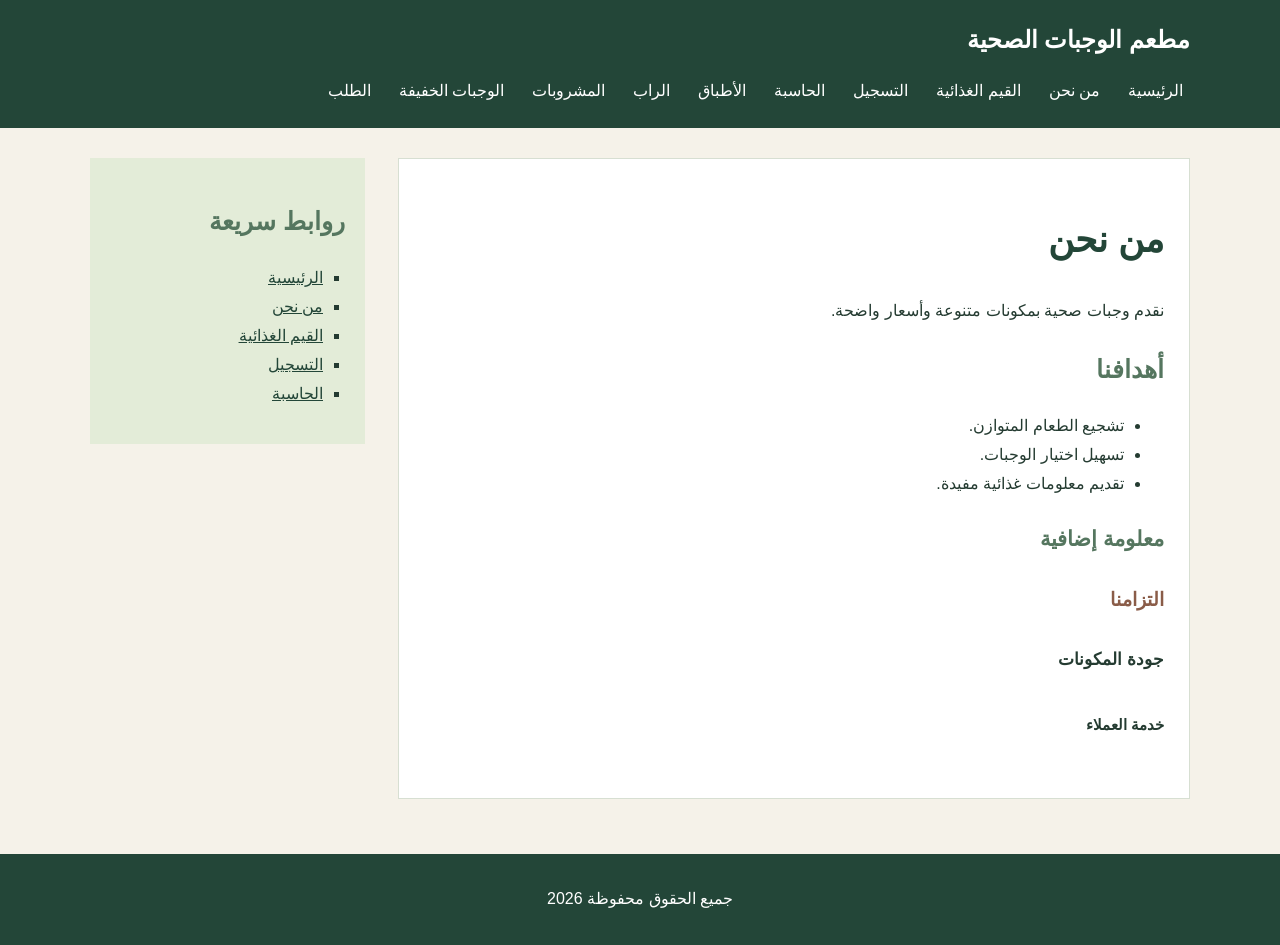
==== about.html @ 64f8ad73 "Build curriculum-based healthy food website" ====
<!doctype html>
<html lang="ar" dir="rtl">
<head>
<meta charset="utf-8">
<meta name="viewport" content="width=device-width, initial-scale=1">
<title>من نحن | مطعم الوجبات الصحية</title>
<link rel="stylesheet" href="styles.css">
</head>
<body>
<header><div class="container"><a class="logo" href="index.html">مطعم الوجبات الصحية</a><nav><a href="index.html">الرئيسية</a><a href="about.html">من نحن</a><a href="nutrition.html">القيم الغذائية</a><a href="register.html">التسجيل</a><a href="calculator.html">الحاسبة</a><a href="bowls.html">الأطباق</a><a href="wraps.html">الراب</a><a href="smoothies.html">المشروبات</a><a href="snacks.html">الوجبات الخفيفة</a><a href="order.html">الطلب</a></nav></div></header>
<main class="container"><div class="content"><h1>من نحن</h1><p>نقدم وجبات صحية بمكونات متنوعة وأسعار واضحة.</p><h2>أهدافنا</h2><ul><li>تشجيع الطعام المتوازن.</li><li>تسهيل اختيار الوجبات.</li><li>تقديم معلومات غذائية مفيدة.</li></ul><h3>معلومة إضافية</h3><h4>التزامنا</h4><h5>جودة المكونات</h5><h6>خدمة العملاء</h6></div><aside class="side"><h2>روابط سريعة</h2><ul><li><a href="index.html">الرئيسية</a></li><li><a href="about.html">من نحن</a></li><li><a href="nutrition.html">القيم الغذائية</a></li><li><a href="register.html">التسجيل</a></li><li><a href="calculator.html">الحاسبة</a></li></ul></aside></main>
<footer><div class="container"><p>جميع الحقوق محفوظة 2026</p></div></footer>
<script src="script.js"></script>
</body>
</html>
---- styles.css ----
body{margin:0;background-color:#f5f2e9;color:#243b31;font-family:Arial,sans-serif;font-size:16px;line-height:1.8}*{box-sizing:border-box}.container{width:90%;max-width:1100px;margin:0 auto}header{background-color:#234638;color:white;padding:18px 0}.logo{color:white;font-size:24px;font-weight:bold;text-decoration:none}nav{margin-top:12px}nav a{display:inline-block;color:white;text-decoration:none;margin-left:14px;padding:4px 7px}nav a:hover,nav a.active{background-color:#d48463}main{padding:30px 0;overflow:hidden}.content{float:right;width:72%;background-color:white;padding:25px;border:1px solid #d7dfd2}.side{float:left;width:25%;padding:20px;background-color:#e3ecd8}.side ul{list-style-type:square;padding-right:22px}.side a{color:#234638}h1{color:#234638;font-size:36px}h2{color:#55765f;font-size:25px}h3{color:#55765f;font-size:21px}h4{color:#8a5c48;font-size:19px}h5{font-size:17px}h6{font-size:15px}.main-image{width:100%;height:auto}.card-image{display:block;max-width:100%;height:auto;margin:15px 0}.button{display:inline-block;background-color:#55765f;color:white;border:0;padding:10px 20px;text-decoration:none;cursor:pointer;font-weight:bold;margin:8px 4px 8px 0}.button:hover{background-color:#3d604a}.reset{background-color:#8a5c48}table{width:100%;border-collapse:collapse;margin-top:18px;text-align:right}th,td{padding:12px;border:1px solid #cbd7c5}th{background-color:#55765f;color:white}tr:nth-child(even){background-color:#eef3e8}form{background-color:#f1f5ec;padding:20px}label{display:block;margin-bottom:14px;font-weight:bold}input[type=text],input[type=password],input[type=number],select,textarea{display:block;width:100%;padding:10px;margin-top:5px;border:1px solid #b9cbb4;font-family:Arial,sans-serif;font-size:16px}input[type=checkbox]{display:inline-block;width:auto;margin-left:8px}.check{font-weight:normal}.result{color:#a45339;font-size:21px;font-weight:bold;border:1px solid #d48463;padding:12px;background-color:#fff4ed}footer{clear:both;background-color:#234638;color:white;text-align:center;padding:15px;margin-top:25px}@media screen and (max-width:750px){.content,.side{float:none;width:100%;margin-bottom:20px}nav a{margin-left:5px;font-size:13px}}
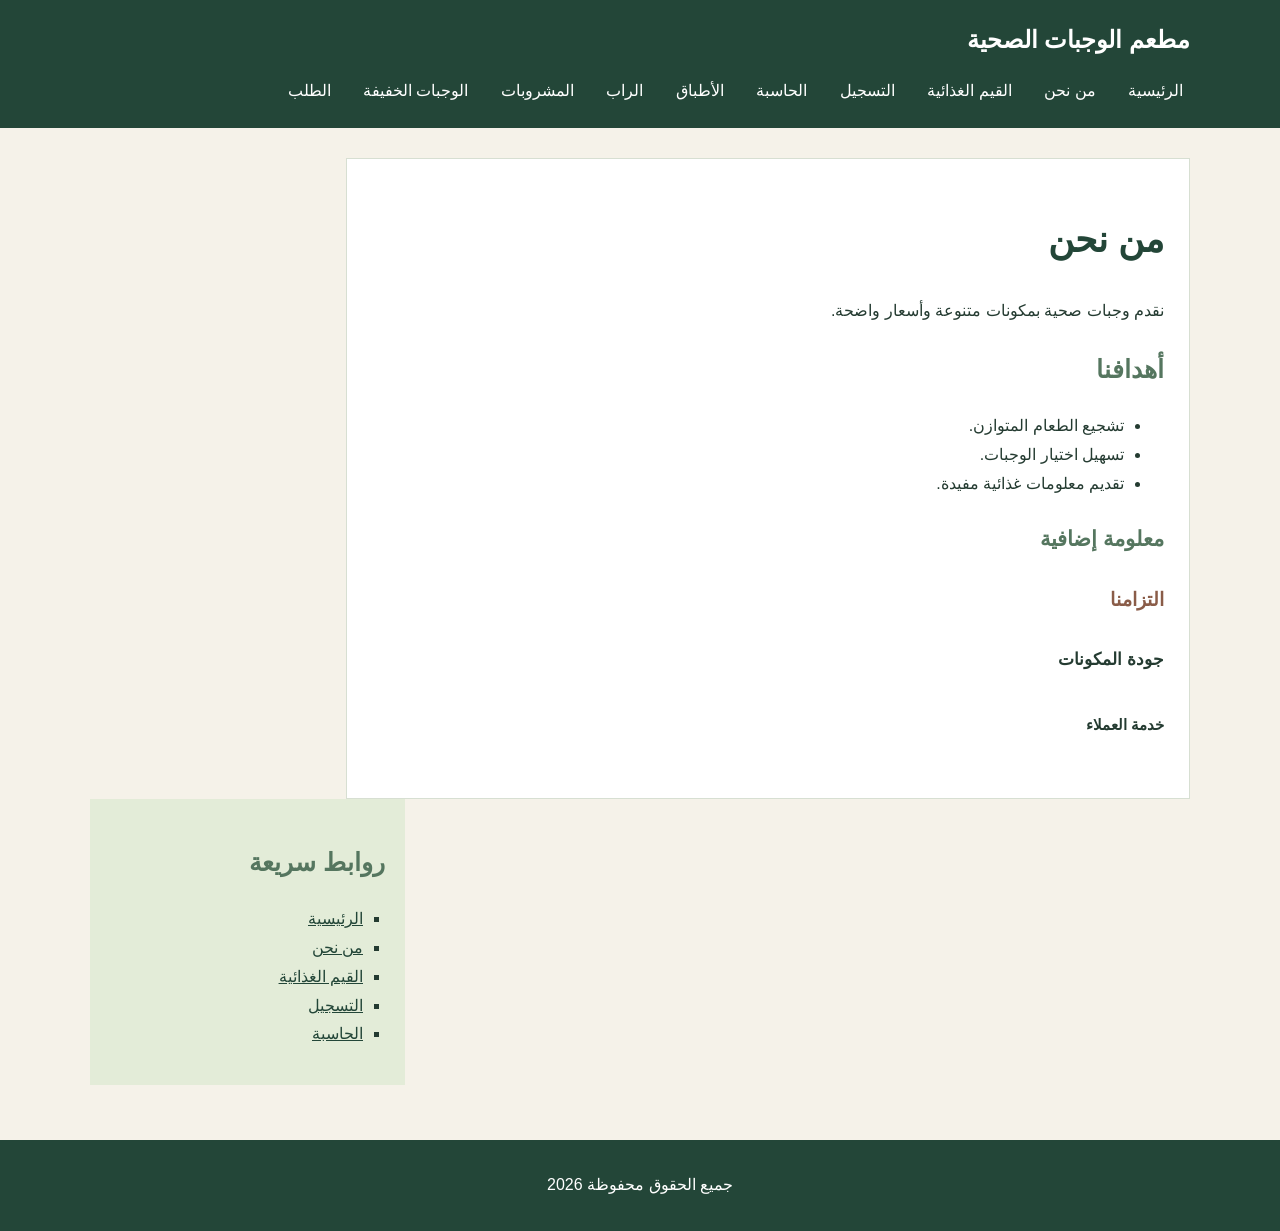
==== commit 9ce107e9: "Clean and format website code" ====
--- a/about.html
+++ b/about.html
@@ -1,15 +1,129 @@
-<!doctype html>
-<html lang="ar" dir="rtl">
-<head>
-<meta charset="utf-8">
-<meta name="viewport" content="width=device-width, initial-scale=1">
-<title>من نحن | مطعم الوجبات الصحية</title>
-<link rel="stylesheet" href="styles.css">
-</head>
-<body>
-<header><div class="container"><a class="logo" href="index.html">مطعم الوجبات الصحية</a><nav><a href="index.html">الرئيسية</a><a href="about.html">من نحن</a><a href="nutrition.html">القيم الغذائية</a><a href="register.html">التسجيل</a><a href="calculator.html">الحاسبة</a><a href="bowls.html">الأطباق</a><a href="wraps.html">الراب</a><a href="smoothies.html">المشروبات</a><a href="snacks.html">الوجبات الخفيفة</a><a href="order.html">الطلب</a></nav></div></header>
-<main class="container"><div class="content"><h1>من نحن</h1><p>نقدم وجبات صحية بمكونات متنوعة وأسعار واضحة.</p><h2>أهدافنا</h2><ul><li>تشجيع الطعام المتوازن.</li><li>تسهيل اختيار الوجبات.</li><li>تقديم معلومات غذائية مفيدة.</li></ul><h3>معلومة إضافية</h3><h4>التزامنا</h4><h5>جودة المكونات</h5><h6>خدمة العملاء</h6></div><aside class="side"><h2>روابط سريعة</h2><ul><li><a href="index.html">الرئيسية</a></li><li><a href="about.html">من نحن</a></li><li><a href="nutrition.html">القيم الغذائية</a></li><li><a href="register.html">التسجيل</a></li><li><a href="calculator.html">الحاسبة</a></li></ul></aside></main>
-<footer><div class="container"><p>جميع الحقوق محفوظة 2026</p></div></footer>
-<script src="script.js"></script>
-</body>
+<!DOCTYPE html>
+<html dir="rtl" lang="ar">
+ <head>
+  <meta charset="utf-8"/>
+  <meta content="width=device-width, initial-scale=1" name="viewport"/>
+  <title>
+   من نحن | مطعم الوجبات الصحية
+  </title>
+  <link href="styles.css" rel="stylesheet"/>
+ </head>
+ <body>
+  <header>
+   <div class="container">
+    <a class="logo" href="index.html">
+     مطعم الوجبات الصحية
+    </a>
+    <nav>
+     <a href="index.html">
+      الرئيسية
+     </a>
+     <a href="about.html">
+      من نحن
+     </a>
+     <a href="nutrition.html">
+      القيم الغذائية
+     </a>
+     <a href="register.html">
+      التسجيل
+     </a>
+     <a href="calculator.html">
+      الحاسبة
+     </a>
+     <a href="bowls.html">
+      الأطباق
+     </a>
+     <a href="wraps.html">
+      الراب
+     </a>
+     <a href="smoothies.html">
+      المشروبات
+     </a>
+     <a href="snacks.html">
+      الوجبات الخفيفة
+     </a>
+     <a href="order.html">
+      الطلب
+     </a>
+    </nav>
+   </div>
+  </header>
+  <main class="container">
+   <div class="content">
+    <h1>
+     من نحن
+    </h1>
+    <p>
+     نقدم وجبات صحية بمكونات متنوعة وأسعار واضحة.
+    </p>
+    <h2>
+     أهدافنا
+    </h2>
+    <ul>
+     <li>
+      تشجيع الطعام المتوازن.
+     </li>
+     <li>
+      تسهيل اختيار الوجبات.
+     </li>
+     <li>
+      تقديم معلومات غذائية مفيدة.
+     </li>
+    </ul>
+    <h3>
+     معلومة إضافية
+    </h3>
+    <h4>
+     التزامنا
+    </h4>
+    <h5>
+     جودة المكونات
+    </h5>
+    <h6>
+     خدمة العملاء
+    </h6>
+   </div>
+   <aside class="side">
+    <h2>
+     روابط سريعة
+    </h2>
+    <ul>
+     <li>
+      <a href="index.html">
+       الرئيسية
+      </a>
+     </li>
+     <li>
+      <a href="about.html">
+       من نحن
+      </a>
+     </li>
+     <li>
+      <a href="nutrition.html">
+       القيم الغذائية
+      </a>
+     </li>
+     <li>
+      <a href="register.html">
+       التسجيل
+      </a>
+     </li>
+     <li>
+      <a href="calculator.html">
+       الحاسبة
+      </a>
+     </li>
+    </ul>
+   </aside>
+  </main>
+  <footer>
+   <div class="container">
+    <p>
+     جميع الحقوق محفوظة 2026
+    </p>
+   </div>
+  </footer>
+  <script src="script.js">
+  </script>
+ </body>
 </html>
--- a/styles.css
+++ b/styles.css
@@ -1 +1,204 @@
-body{margin:0;background-color:#f5f2e9;color:#243b31;font-family:Arial,sans-serif;font-size:16px;line-height:1.8}*{box-sizing:border-box}.container{width:90%;max-width:1100px;margin:0 auto}header{background-color:#234638;color:white;padding:18px 0}.logo{color:white;font-size:24px;font-weight:bold;text-decoration:none}nav{margin-top:12px}nav a{display:inline-block;color:white;text-decoration:none;margin-left:14px;padding:4px 7px}nav a:hover,nav a.active{background-color:#d48463}main{padding:30px 0;overflow:hidden}.content{float:right;width:72%;background-color:white;padding:25px;border:1px solid #d7dfd2}.side{float:left;width:25%;padding:20px;background-color:#e3ecd8}.side ul{list-style-type:square;padding-right:22px}.side a{color:#234638}h1{color:#234638;font-size:36px}h2{color:#55765f;font-size:25px}h3{color:#55765f;font-size:21px}h4{color:#8a5c48;font-size:19px}h5{font-size:17px}h6{font-size:15px}.main-image{width:100%;height:auto}.card-image{display:block;max-width:100%;height:auto;margin:15px 0}.button{display:inline-block;background-color:#55765f;color:white;border:0;padding:10px 20px;text-decoration:none;cursor:pointer;font-weight:bold;margin:8px 4px 8px 0}.button:hover{background-color:#3d604a}.reset{background-color:#8a5c48}table{width:100%;border-collapse:collapse;margin-top:18px;text-align:right}th,td{padding:12px;border:1px solid #cbd7c5}th{background-color:#55765f;color:white}tr:nth-child(even){background-color:#eef3e8}form{background-color:#f1f5ec;padding:20px}label{display:block;margin-bottom:14px;font-weight:bold}input[type=text],input[type=password],input[type=number],select,textarea{display:block;width:100%;padding:10px;margin-top:5px;border:1px solid #b9cbb4;font-family:Arial,sans-serif;font-size:16px}input[type=checkbox]{display:inline-block;width:auto;margin-left:8px}.check{font-weight:normal}.result{color:#a45339;font-size:21px;font-weight:bold;border:1px solid #d48463;padding:12px;background-color:#fff4ed}footer{clear:both;background-color:#234638;color:white;text-align:center;padding:15px;margin-top:25px}@media screen and (max-width:750px){.content,.side{float:none;width:100%;margin-bottom:20px}nav a{margin-left:5px;font-size:13px}}+body {
+  margin: 0;
+  background-color: #f5f2e9;
+  color: #243b31;
+  font-family: Arial, sans-serif;
+  font-size: 16px;
+  line-height: 1.8;
+}
+
+.container {
+  width: 90%;
+  max-width: 1100px;
+  margin: 0 auto;
+}
+
+header {
+  padding: 18px 0;
+  background-color: #234638;
+  color: white;
+}
+
+.logo {
+  color: white;
+  font-size: 24px;
+  font-weight: bold;
+  text-decoration: none;
+}
+
+nav {
+  margin-top: 12px;
+}
+
+nav a {
+  display: inline-block;
+  margin-left: 14px;
+  padding: 4px 7px;
+  color: white;
+  text-decoration: none;
+}
+
+nav a:hover {
+  background-color: #d48463;
+}
+
+main {
+  overflow: hidden;
+  padding: 30px 0;
+}
+
+.content {
+  float: right;
+  width: 72%;
+  padding: 25px;
+  background-color: white;
+  border: 1px solid #d7dfd2;
+}
+
+.side {
+  float: left;
+  width: 25%;
+  padding: 20px;
+  background-color: #e3ecd8;
+}
+
+.side ul {
+  padding-right: 22px;
+  list-style-type: square;
+}
+
+.side a {
+  color: #234638;
+}
+
+h1 {
+  color: #234638;
+  font-size: 36px;
+}
+
+h2 {
+  color: #55765f;
+  font-size: 25px;
+}
+
+h3 {
+  color: #55765f;
+  font-size: 21px;
+}
+
+h4 {
+  color: #8a5c48;
+  font-size: 19px;
+}
+
+h5 { font-size: 17px; }
+h6 { font-size: 15px; }
+
+.main-image,
+.card-image {
+  display: block;
+  max-width: 100%;
+  height: auto;
+}
+
+.card-image { margin: 15px 0; }
+
+.button {
+  display: inline-block;
+  margin: 8px 4px 8px 0;
+  padding: 10px 20px;
+  background-color: #55765f;
+  color: white;
+  border: 0;
+  text-decoration: none;
+  cursor: pointer;
+  font-weight: bold;
+}
+
+.button:hover { background-color: #3d604a; }
+.reset { background-color: #8a5c48; }
+
+table {
+  width: 100%;
+  margin-top: 18px;
+  border-collapse: collapse;
+  text-align: right;
+}
+
+th,
+td {
+  padding: 12px;
+  border: 1px solid #cbd7c5;
+}
+
+th {
+  background-color: #55765f;
+  color: white;
+}
+
+tr:nth-child(even) { background-color: #eef3e8; }
+
+form {
+  padding: 20px;
+  background-color: #f1f5ec;
+}
+
+label {
+  display: block;
+  margin-bottom: 14px;
+  font-weight: bold;
+}
+
+input[type="text"],
+input[type="password"],
+input[type="number"],
+select,
+textarea {
+  display: block;
+  width: 100%;
+  margin-top: 5px;
+  padding: 10px;
+  border: 1px solid #b9cbb4;
+  font-family: Arial, sans-serif;
+  font-size: 16px;
+}
+
+input[type="checkbox"] {
+  display: inline-block;
+  width: auto;
+  margin-left: 8px;
+}
+
+.check { font-weight: normal; }
+
+.result {
+  padding: 12px;
+  background-color: #fff4ed;
+  border: 1px solid #d48463;
+  color: #a45339;
+  font-size: 21px;
+  font-weight: bold;
+}
+
+footer {
+  clear: both;
+  margin-top: 25px;
+  padding: 15px;
+  background-color: #234638;
+  color: white;
+  text-align: center;
+}
+
+@media screen and (max-width: 750px) {
+  .content,
+  .side {
+    float: none;
+    width: auto;
+    margin-bottom: 20px;
+  }
+
+  nav a {
+    margin-left: 5px;
+    font-size: 13px;
+  }
+}
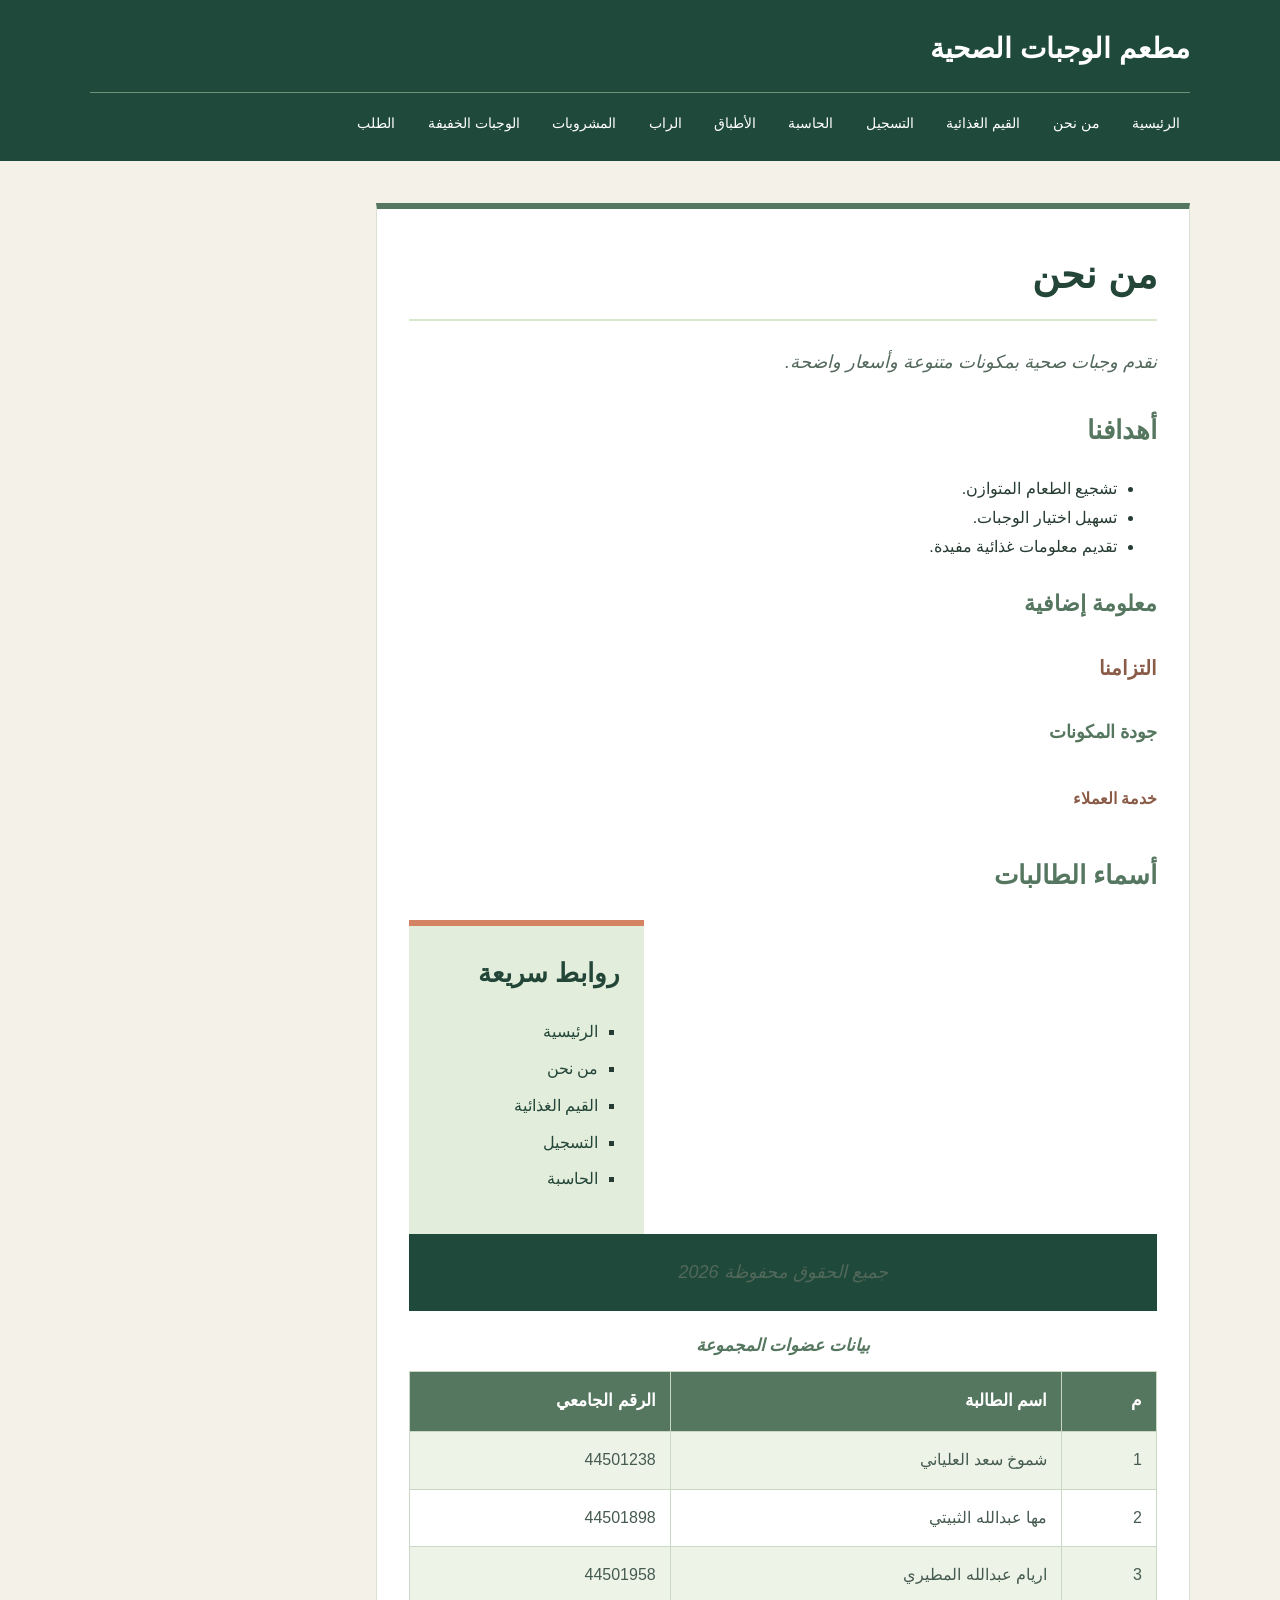
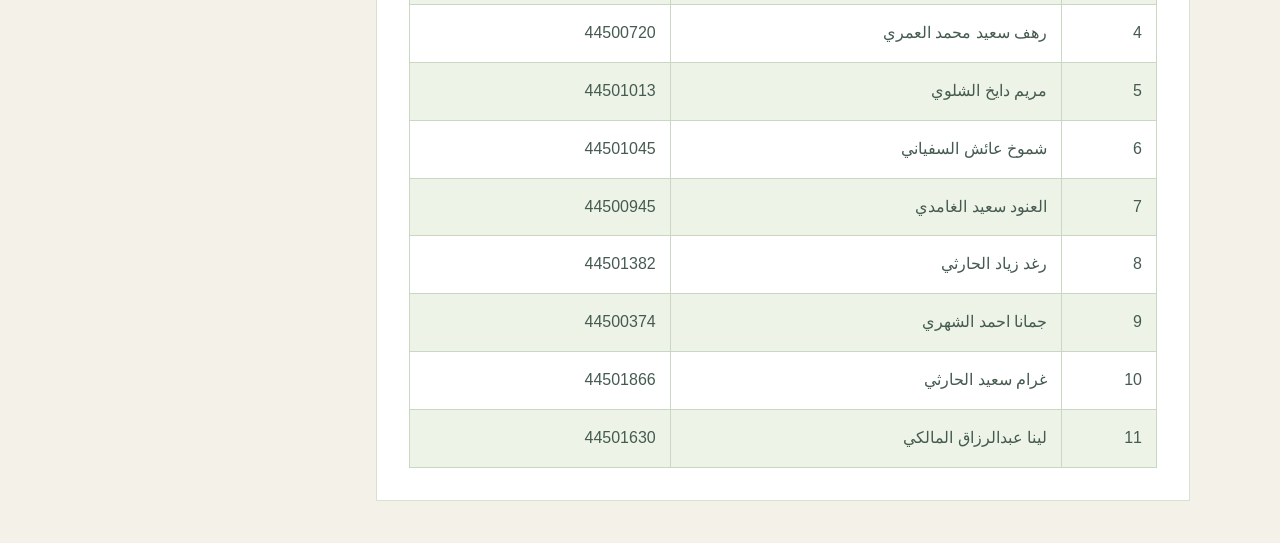
==== commit ad9c3eb7: "Add student roster to about page" ====
--- a/about.html
+++ b/about.html
@@ -82,6 +82,29 @@
     <h6>
      خدمة العملاء
     </h6>
+    <h2>
+     أسماء الطالبات
+    </h2>
+    <table>
+     <caption>
+      بيانات عضوات المجموعة
+     </caption>
+     <tr>
+      <th>م</th>
+      <th>اسم الطالبة</th>
+      <th>الرقم الجامعي</th>
+     </tr>
+     <tr><td>1</td><td>شموخ سعد العلياني</td><td>44501238</td></tr>
+     <tr><td>2</td><td>مها عبدالله الثبيتي</td><td>44501898</td></tr>
+     <tr><td>3</td><td>اريام عبدالله المطيري</td><td>44501958</td></tr>
+     <tr><td>4</td><td>رهف سعيد محمد العمري</td><td>44500720</td></tr>
+     <tr><td>5</td><td>مريم دايخ الشلوي</td><td>44501013</td></tr>
+     <tr><td>6</td><td>شموخ عائش السفياني</td><td>44501045</td></tr>
+     <tr><td>7</td><td>العنود سعيد الغامدي</td><td>44500945</td></tr>
+     <tr><td>8</td><td>رغد زياد الحارثي</td><td>44501382</td></tr>
+     <tr><td>9</td><td>جمانا احمد الشهري</td><td>44500374</td></tr>
+     <tr><td>10</td><td>غرام سعيد الحارثي</td><td>44501866</td></tr>
+     <tr><td>11</td><td>لينا عبدالرزاق المالكي</td><td>44501630</td></tr>
    </div>
    <aside class="side">
     <h2>
--- a/styles.css
+++ b/styles.css
@@ -1,7 +1,7 @@
 body {
   margin: 0;
-  background-color: #f5f2e9;
-  color: #243b31;
+  background-color: #f4f1e8;
+  color: #263b31;
   font-family: Arial, sans-serif;
   font-size: 16px;
   line-height: 1.8;
@@ -14,28 +14,35 @@
 }
 
 header {
-  padding: 18px 0;
-  background-color: #234638;
-  color: white;
+  padding: 24px 0 18px;
+  background-color: #1f493a;
+  background-image: url("images/logo-mark.png");
+  background-repeat: no-repeat;
+  background-position: left 30px;
+  color: white;
+  text-align: right;
 }
 
 .logo {
   color: white;
-  font-size: 24px;
+  font-size: 28px;
   font-weight: bold;
   text-decoration: none;
 }
 
 nav {
-  margin-top: 12px;
+  margin-top: 18px;
+  padding-top: 12px;
+  border-top: 1px solid #6e917b;
 }
 
 nav a {
   display: inline-block;
-  margin-left: 14px;
-  padding: 4px 7px;
+  margin-left: 8px;
+  padding: 6px 10px;
   color: white;
   text-decoration: none;
+  font-size: 14px;
 }
 
 nav a:hover {
@@ -44,22 +51,43 @@
 
 main {
   overflow: hidden;
-  padding: 30px 0;
+  padding: 42px 0;
 }
 
 .content {
   float: right;
-  width: 72%;
-  padding: 25px;
+  width: 68%;
+  min-height: 430px;
+  padding: 32px;
   background-color: white;
-  border: 1px solid #d7dfd2;
+  border: 1px solid #d9e1d4;
+  border-top: 6px solid #55765f;
+}
+
+.content p {
+  color: #52685b;
+}
+
+.content p:first-of-type {
+  font-style: italic;
+  font-size: 18px;
 }
 
 .side {
   float: left;
   width: 25%;
-  padding: 20px;
-  background-color: #e3ecd8;
+  min-height: 250px;
+  padding: 24px;
+  background-color: #e2eddc;
+  background-image: url("images/logo-mark.png");
+  background-repeat: no-repeat;
+  background-position: left bottom;
+  border-top: 6px solid #d48463;
+}
+
+.side h2 {
+  margin-top: 0;
+  color: #234638;
 }
 
 .side ul {
@@ -67,85 +95,133 @@
   list-style-type: square;
 }
 
+.side li {
+  margin-bottom: 8px;
+}
+
 .side a {
   color: #234638;
+  text-decoration: none;
+}
+
+.side a:hover {
+  color: #a45339;
+  text-decoration: underline;
 }
 
 h1 {
+  margin-top: 0;
+  padding-bottom: 10px;
   color: #234638;
-  font-size: 36px;
+  border-bottom: 2px solid #d9e8cd;
+  font-size: 38px;
 }
 
 h2 {
+  margin-top: 28px;
   color: #55765f;
-  font-size: 25px;
+  font-size: 26px;
 }
 
 h3 {
   color: #55765f;
-  font-size: 21px;
+  font-size: 22px;
 }
 
 h4 {
   color: #8a5c48;
-  font-size: 19px;
-}
-
-h5 { font-size: 17px; }
-h6 { font-size: 15px; }
+  font-size: 20px;
+}
+
+h5 {
+  color: #55765f;
+  font-size: 18px;
+}
+
+h6 {
+  color: #8a5c48;
+  font-size: 16px;
+}
 
 .main-image,
 .card-image {
   display: block;
   max-width: 100%;
   height: auto;
-}
-
-.card-image { margin: 15px 0; }
+  margin: 20px auto;
+  border: 6px solid #eef3e8;
+}
+
+.card-image {
+  margin-right: 0;
+}
 
 .button {
   display: inline-block;
-  margin: 8px 4px 8px 0;
-  padding: 10px 20px;
+  margin: 10px 4px 10px 0;
+  padding: 10px 22px;
   background-color: #55765f;
   color: white;
   border: 0;
   text-decoration: none;
   cursor: pointer;
   font-weight: bold;
-}
-
-.button:hover { background-color: #3d604a; }
-.reset { background-color: #8a5c48; }
+  font-size: 15px;
+}
+
+.button:hover {
+  background-color: #3d604a;
+}
+
+.reset {
+  background-color: #8a5c48;
+}
 
 table {
   width: 100%;
-  margin-top: 18px;
+  margin-top: 20px;
   border-collapse: collapse;
   text-align: right;
 }
 
+caption {
+  margin-bottom: 10px;
+  color: #55765f;
+  font-size: 17px;
+  font-style: italic;
+  font-weight: bold;
+}
+
 th,
 td {
-  padding: 12px;
+  padding: 14px;
   border: 1px solid #cbd7c5;
 }
 
 th {
   background-color: #55765f;
   color: white;
-}
-
-tr:nth-child(even) { background-color: #eef3e8; }
+  font-size: 17px;
+}
+
+td {
+  color: #465b50;
+}
+
+tr:nth-child(even) {
+  background-color: #eef3e8;
+}
 
 form {
-  padding: 20px;
+  padding: 24px;
   background-color: #f1f5ec;
+  border: 1px solid #d5e0cf;
 }
 
 label {
   display: block;
-  margin-bottom: 14px;
+  margin-bottom: 16px;
+  color: #355344;
   font-weight: bold;
 }
 
@@ -156,11 +232,20 @@
 textarea {
   display: block;
   width: 100%;
-  margin-top: 5px;
-  padding: 10px;
+  margin-top: 6px;
+  padding: 11px;
+  background-color: white;
   border: 1px solid #b9cbb4;
   font-family: Arial, sans-serif;
   font-size: 16px;
+}
+
+input[type="text"]:focus,
+input[type="password"]:focus,
+input[type="number"]:focus,
+select:focus,
+textarea:focus {
+  background-color: #fff9f4;
 }
 
 input[type="checkbox"] {
@@ -169,12 +254,15 @@
   margin-left: 8px;
 }
 
-.check { font-weight: normal; }
+.check {
+  font-weight: normal;
+  font-style: italic;
+}
 
 .result {
-  padding: 12px;
+  padding: 15px;
   background-color: #fff4ed;
-  border: 1px solid #d48463;
+  border-right: 5px solid #d48463;
   color: #a45339;
   font-size: 21px;
   font-weight: bold;
@@ -183,10 +271,15 @@
 footer {
   clear: both;
   margin-top: 25px;
-  padding: 15px;
-  background-color: #234638;
+  padding: 22px;
+  background-color: #1f493a;
   color: white;
   text-align: center;
+}
+
+footer p {
+  margin: 0;
+  font-style: italic;
 }
 
 @media screen and (max-width: 750px) {
@@ -197,8 +290,16 @@
     margin-bottom: 20px;
   }
 
+  header {
+    background-position: left 80px;
+  }
+
   nav a {
-    margin-left: 5px;
-    font-size: 13px;
+    margin-left: 3px;
+    font-size: 12px;
   }
-}
+
+  h1 {
+    font-size: 30px;
+  }
+}
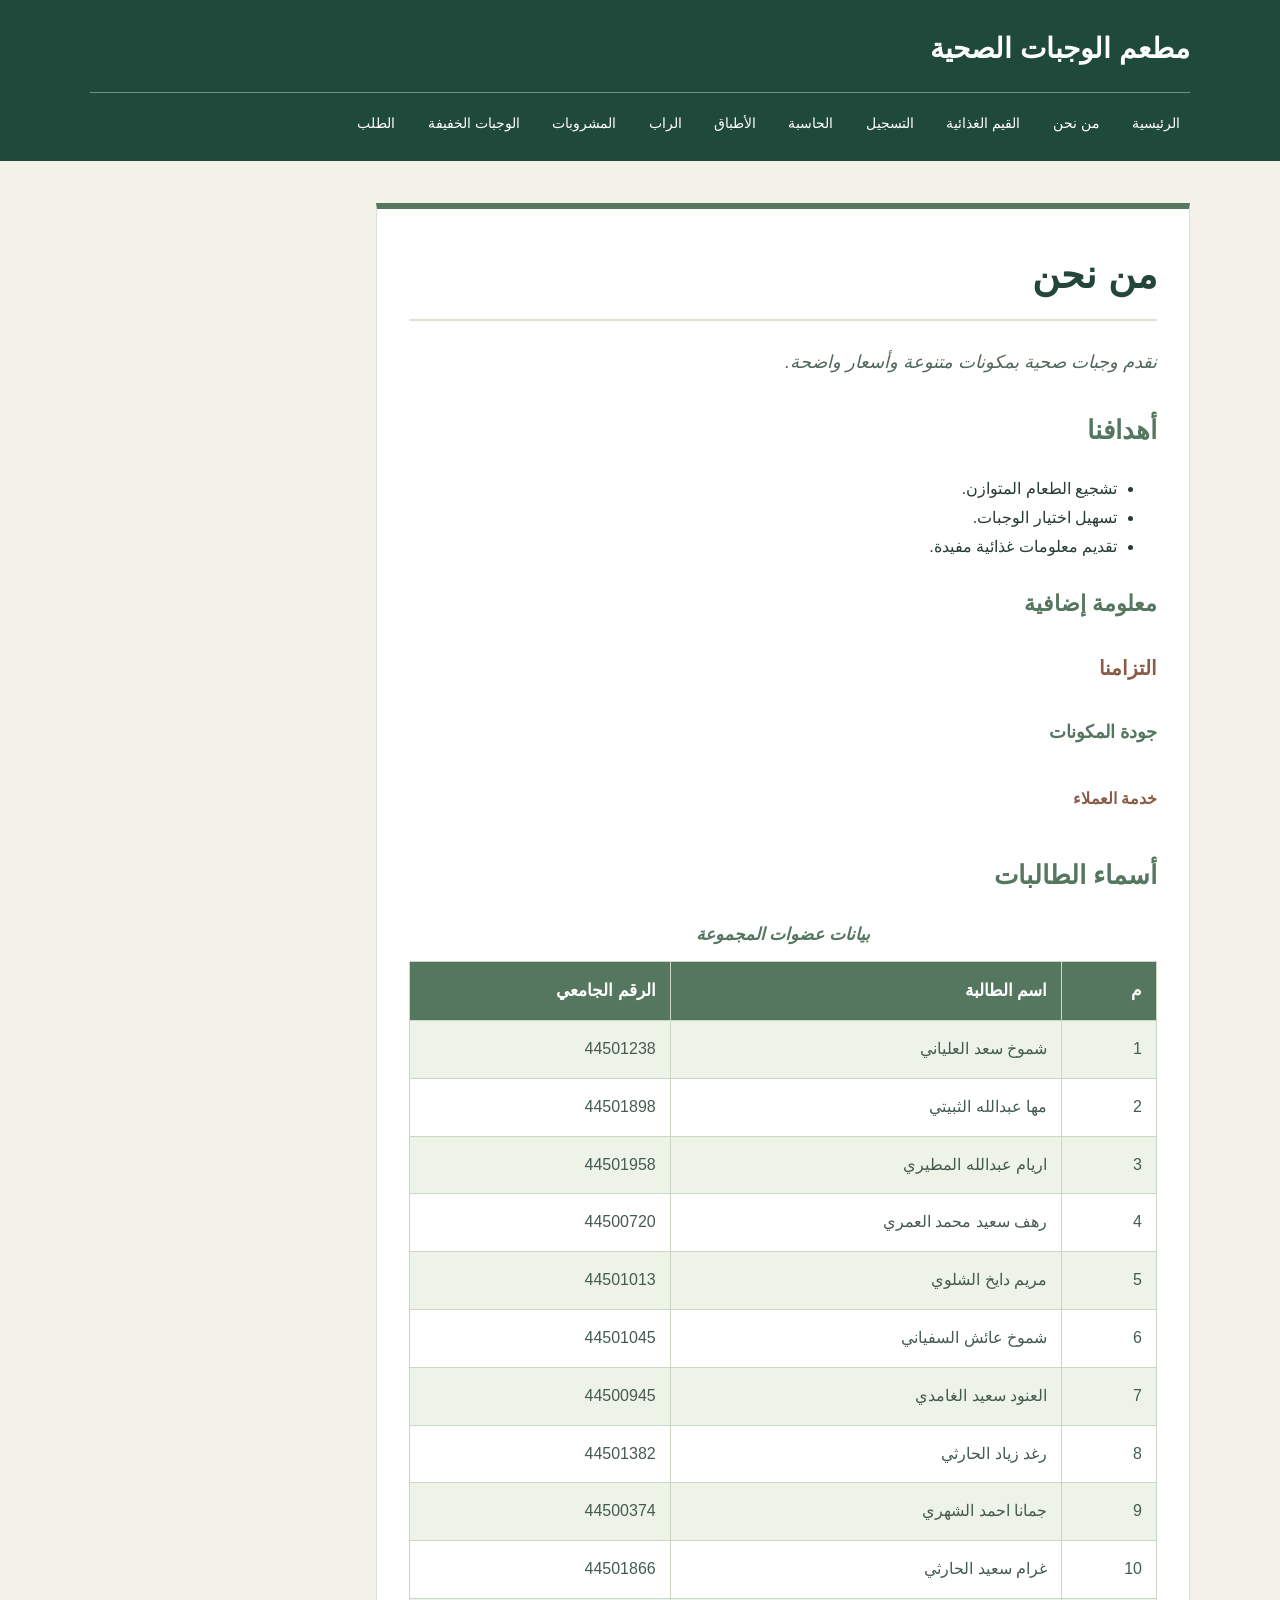
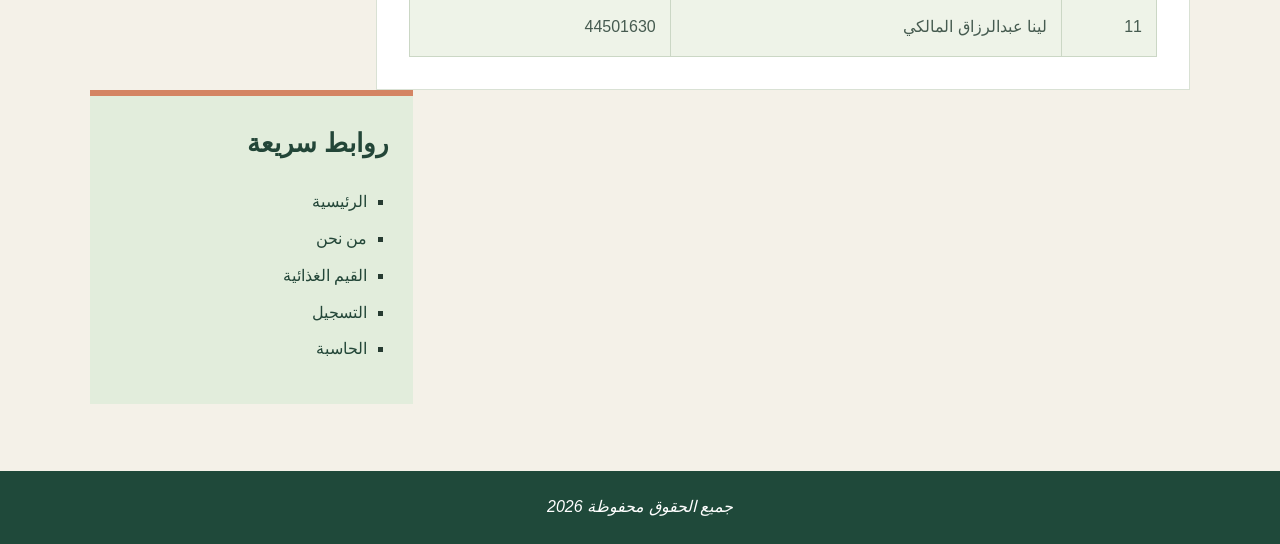
==== commit ac68e13f: "Close student table markup" ====
--- a/about.html
+++ b/about.html
@@ -105,6 +105,7 @@
      <tr><td>9</td><td>جمانا احمد الشهري</td><td>44500374</td></tr>
      <tr><td>10</td><td>غرام سعيد الحارثي</td><td>44501866</td></tr>
      <tr><td>11</td><td>لينا عبدالرزاق المالكي</td><td>44501630</td></tr>
+    </table>
    </div>
    <aside class="side">
     <h2>
